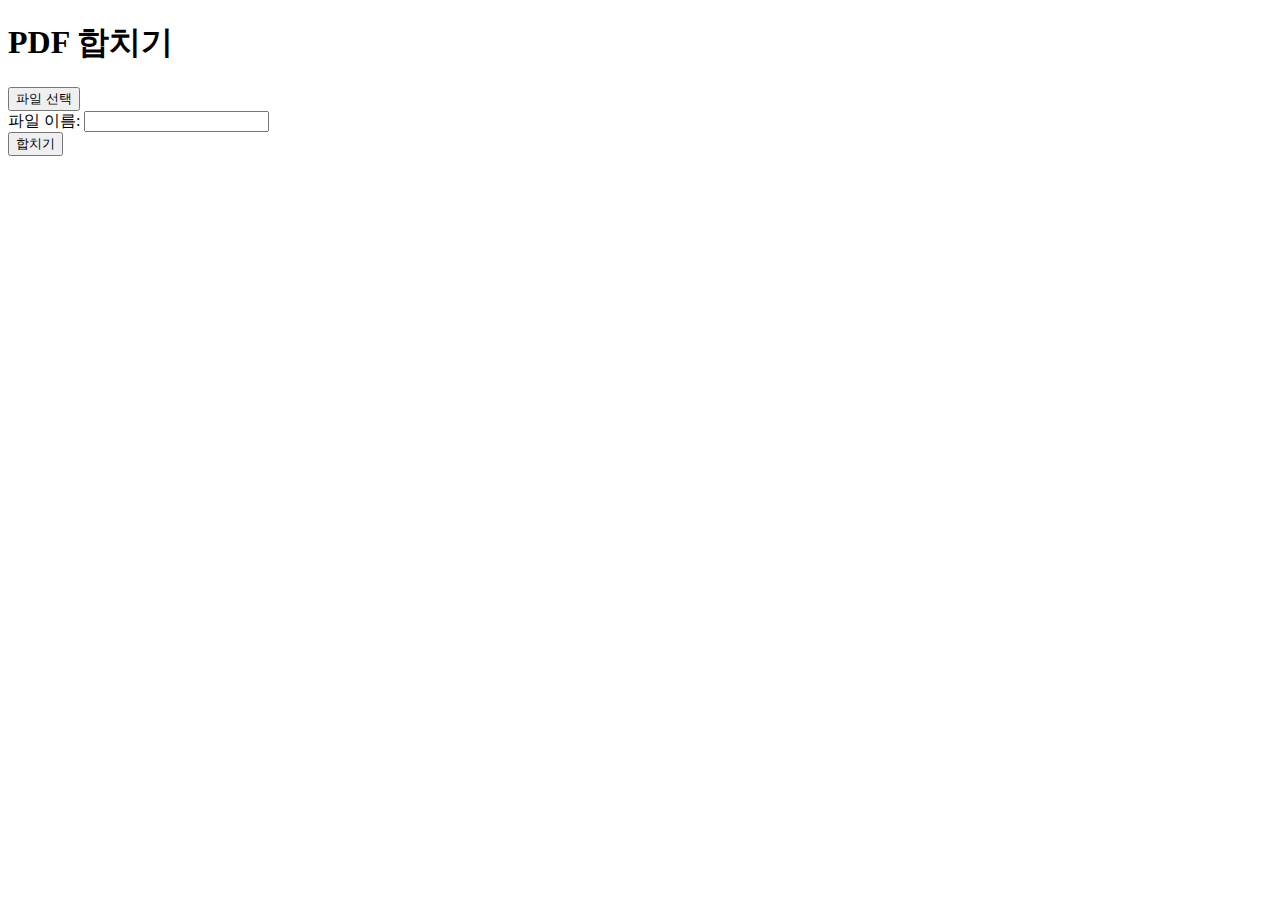
==== templates/PDF/Merge_PDF.html @ 33b40753 "Marge_PDF Add" ====
<!DOCTYPE html>
<html>
<head>
    <title>PDF 합치기</title>
</head>
<body>
    <h1>PDF 합치기</h1>
    <form action="/merge" method="POST" enctype="multipart/form-data">
        <input type="file" name="pdf_files" id="pdf_files" multiple style="display: none;">
        <button type="button" onclick="selectFiles()">파일 선택</button>
        <br>
        <label for="pdf_filename">파일 이름:</label>
        <input type="text" name="pdf_filename" id="pdf_filename">
        <br>
        <input type="submit" value="합치기">
    </form>

    <script>
        function selectFiles() {
            document.getElementById("pdf_files").click();
        }
    </script>
</body>
</html>
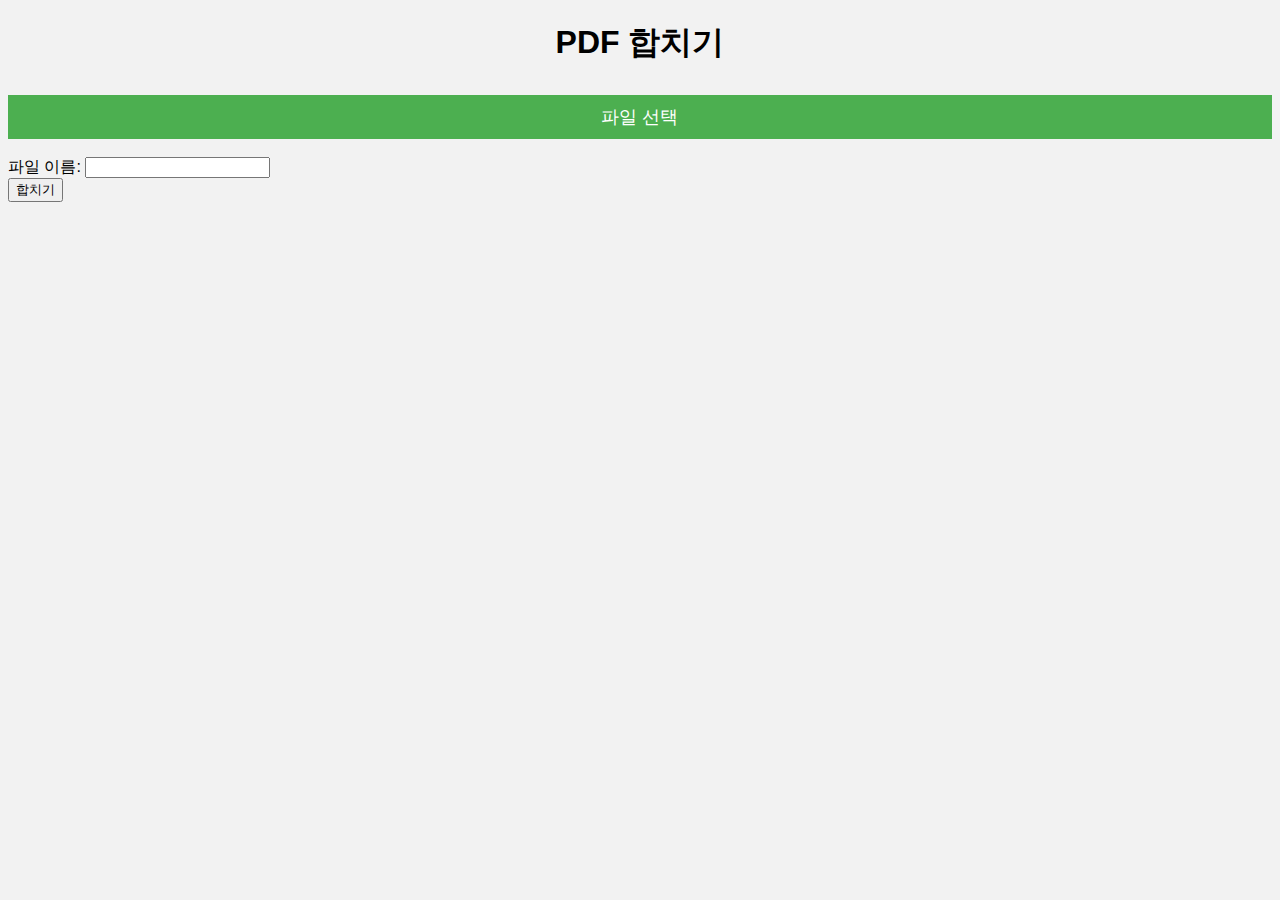
==== commit bddccc8e: "Marge_PDF Add" ====
--- a/templates/PDF/Merge_PDF.html
+++ b/templates/PDF/Merge_PDF.html
@@ -1,11 +1,14 @@
 <!DOCTYPE html>
+<html lang="ko">
 <html>
 <head>
+    <meta charset="UTF-8">
     <title>PDF 합치기</title>
+    <link rel="stylesheet" href="/static/style.css">
 </head>
 <body>
     <h1>PDF 합치기</h1>
-    <form action="/merge" method="POST" enctype="multipart/form-data">
+    <form action="/PDF/merge" method="POST" enctype="multipart/form-data">
         <input type="file" name="pdf_files" id="pdf_files" multiple style="display: none;">
         <button type="button" onclick="selectFiles()">파일 선택</button>
         <br>
--- a/static/style.css
+++ b/static/style.css
@@ -0,0 +1,55 @@
+body {
+    font-family: Arial, sans-serif;
+    background-color: #f2f2f2;
+}
+
+.container {
+    max-width: 800px;
+    margin: 0 auto;
+    padding: 30px;
+    background-color: #ffffff;
+    box-shadow: 0 4px 6px 0 rgba(0, 0, 0, 0.1);
+}
+
+h1, h2 {
+    text-align: center;
+    margin-bottom: 30px;
+}
+
+input[type="number"] {
+    display: block;
+    width: 100%;
+    margin-bottom: 20px;
+    padding: 5px;
+}
+
+button {
+    display: block;
+    width: 100%;
+    padding: 10px;
+    background-color: #4CAF50;
+    color: white;
+    font-size: 18px;
+    cursor: pointer;
+    border: none;
+}
+
+button:hover {
+    background-color: #45a049;
+}
+
+table {
+    width: 100%;
+    border-collapse: collapse;
+}
+
+table, th, td {
+    border: 1px solid #aaaaaa;
+    padding: 8px;
+    text-align: center;
+}
+
+th {
+    background-color: #f2f2f2;
+    font-weight: bold;
+}
